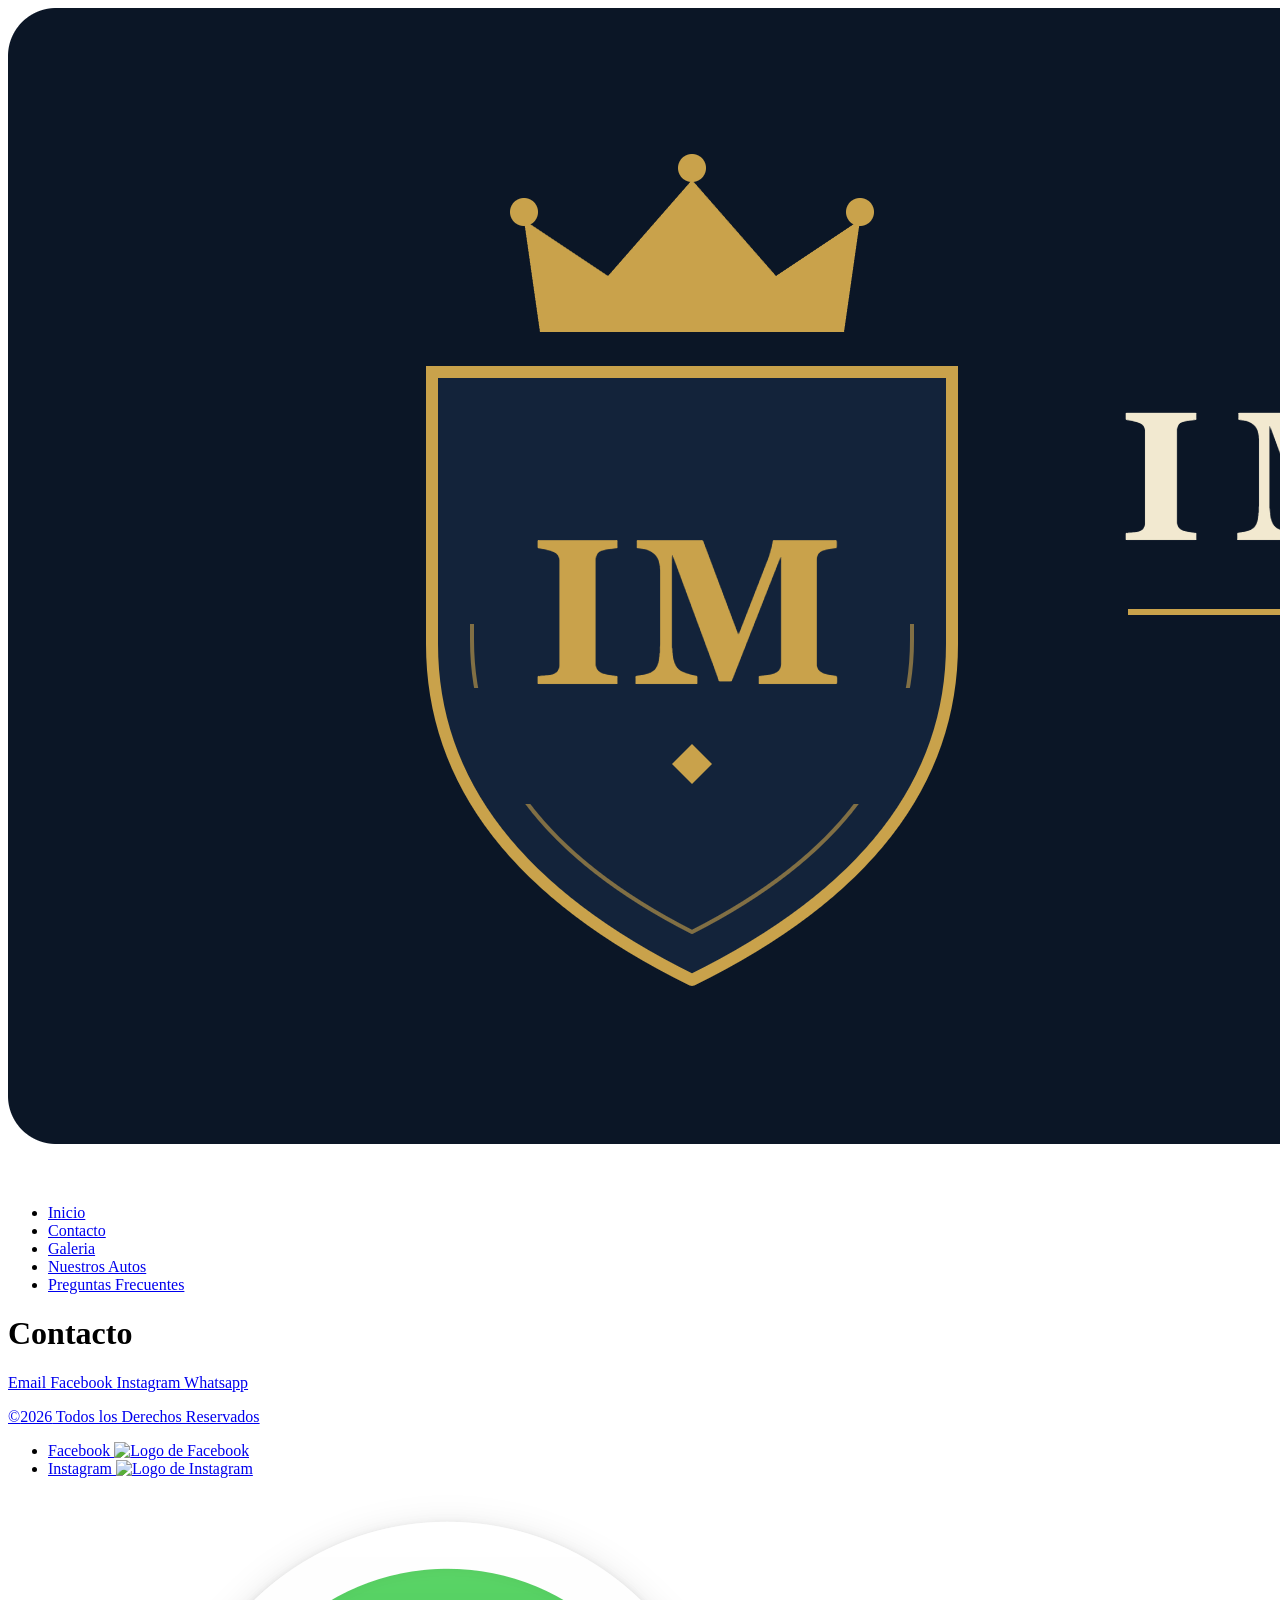
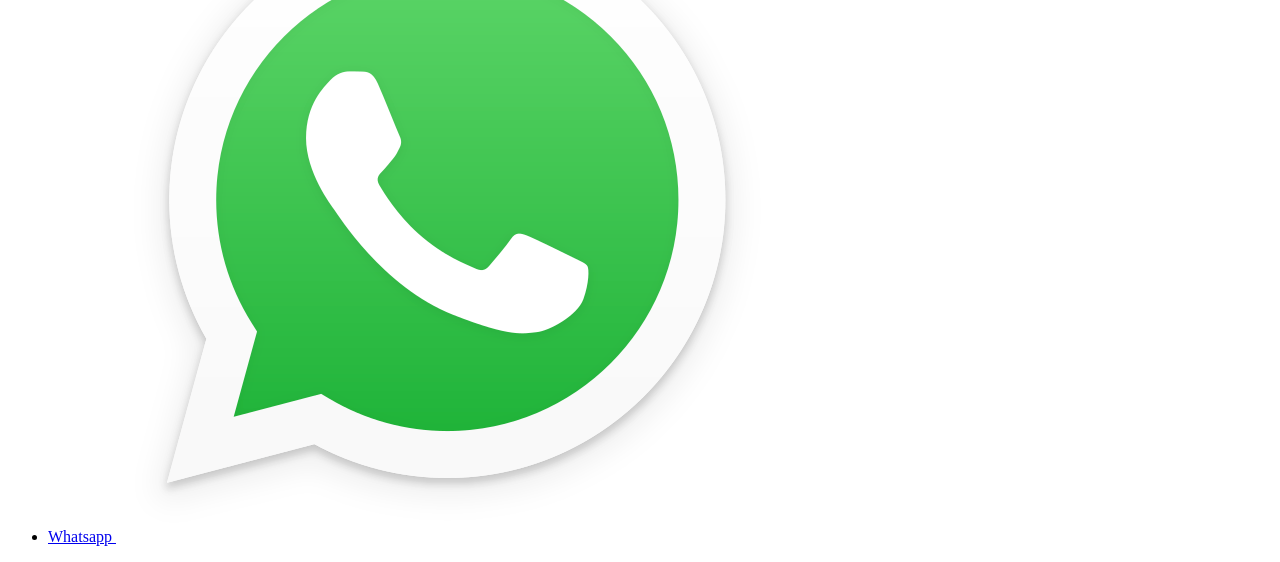
==== pages/contacto.html @ 6a26b22f "holaaaaa nuevo" ====
<!DOCTYPE html>
<html lang="en">
<head>
    <meta charset="UTF-8">
    <meta name="viewport" content="width=device-width, initial-scale=1.0">
    <title>Imperial Motors</title>
</head>
<body>
    <header>
        <nav>
            <img src="../assets/logos/logoimperialmotors.png" alt="Logo de Imperial Motors" class="logo">
            <ul>
                <li><a href="../index.html">Inicio</a></li>
                <li><a href="../pages/contacto.html">Contacto</a></li>
                <li><a href="../pages/galeria.html">Galeria</a></li>
                <li><a href="../pages/nuestrosautos.html">Nuestros Autos</a></li>
                <li><a href="../pages/preguntasfrecuentes.html">Preguntas Frecuentes</a></li>
            </ul>
        </nav>
    </header>

    <h1>Contacto</h1>
    <a href="mailto:imperialmotors@gmail.com">Email
    <a href="https://www.facebook.com" target="_blank">Facebook
    <a href="https://www.instagram.com" target="_blank">Instagram
    <a href="https://wa.me/1234567890" target="_blank">Whatsapp
    
    <footer>
        <p>&copy;<span id="year"></span> Todos los Derechos Reservados</p>
        <ul>
            <li>
                <a href="https://www.facebook.com" target="_blank">Facebook
                <img src="./assets/logos/logofacebook.png" alt="Logo de Facebook" >
            </a>
        </li>

            <li>
                <a href="https://www.instagram.com" target="_blank">Instagram
                <img src="./assets/logos/logoinstagram.png" alt="Logo de Instagram" >
            </a>
        </li>
            <li>
                <a href="https://wa.me/1234567890" target="_blank">Whatsapp
                <img src="../assets/logos/logowhatsapp.png" alt="Logo de Whatsapp" >
            </a>
            </li>     
        </ul>
    </footer>
    <script>
        document.getElementById('year').textContent = new Date().getFullYear();
    </script>
</body>
</html>
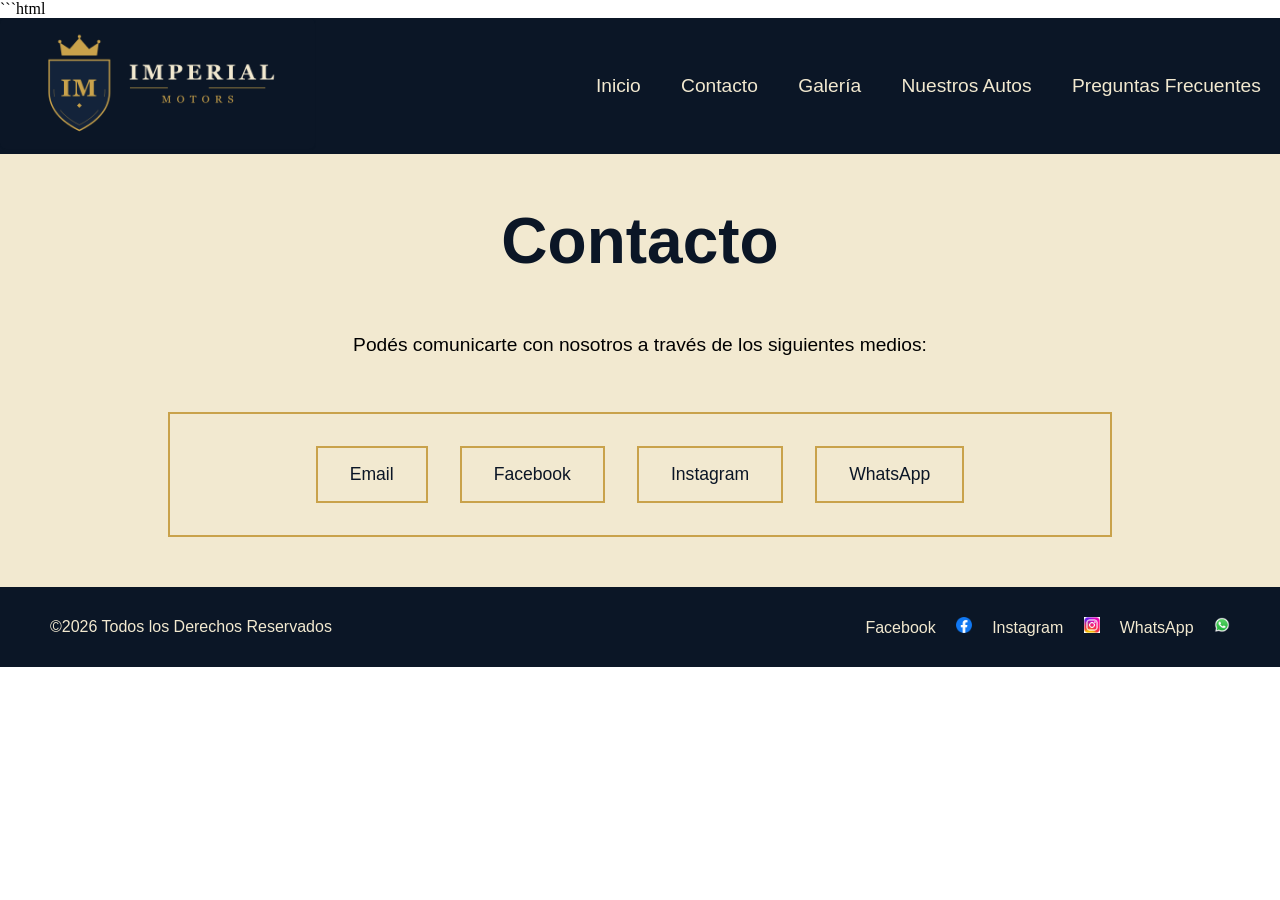
==== commit 6f106350: "css" ====
--- a/pages/contacto.html
+++ b/pages/contacto.html
@@ -1,9 +1,11 @@
+```html
 <!DOCTYPE html>
-<html lang="en">
+<html lang="es">
 <head>
     <meta charset="UTF-8">
     <meta name="viewport" content="width=device-width, initial-scale=1.0">
-    <title>Imperial Motors</title>
+    <title>Contacto - Imperial Motors</title>
+    <link rel="stylesheet" href="../style/styles.css">
 </head>
 <body>
     <header>
@@ -12,38 +14,40 @@
             <ul>
                 <li><a href="../index.html">Inicio</a></li>
                 <li><a href="../pages/contacto.html">Contacto</a></li>
-                <li><a href="../pages/galeria.html">Galeria</a></li>
+                <li><a href="../pages/galeria.html">Galería</a></li>
                 <li><a href="../pages/nuestrosautos.html">Nuestros Autos</a></li>
                 <li><a href="../pages/preguntasfrecuentes.html">Preguntas Frecuentes</a></li>
             </ul>
         </nav>
     </header>
-
-    <h1>Contacto</h1>
-    <a href="mailto:imperialmotors@gmail.com">Email
-    <a href="https://www.facebook.com" target="_blank">Facebook
-    <a href="https://www.instagram.com" target="_blank">Instagram
-    <a href="https://wa.me/1234567890" target="_blank">Whatsapp
-    
+    <main class="contacto">
+        <h1>Contacto</h1>
+        <p>Podés comunicarte con nosotros a través de los siguientes medios:</p>
+        <section class="contacto-links">
+            <a href="mailto:imperialmotors@gmail.com">Email</a>
+            <a href="https://www.facebook.com" target="_blank">Facebook</a>
+            <a href="https://www.instagram.com" target="_blank">Instagram</a>
+            <a href="https://wa.me/1234567890" target="_blank">WhatsApp</a>
+        </section>
+    </main>
     <footer>
         <p>&copy;<span id="year"></span> Todos los Derechos Reservados</p>
         <ul>
-            <li>
-                <a href="https://www.facebook.com" target="_blank">Facebook
-                <img src="./assets/logos/logofacebook.png" alt="Logo de Facebook" >
-            </a>
-        </li>
-
-            <li>
-                <a href="https://www.instagram.com" target="_blank">Instagram
-                <img src="./assets/logos/logoinstagram.png" alt="Logo de Instagram" >
-            </a>
-        </li>
-            <li>
-                <a href="https://wa.me/1234567890" target="_blank">Whatsapp
-                <img src="../assets/logos/logowhatsapp.png" alt="Logo de Whatsapp" >
-            </a>
-            </li>     
+            <li> 
+                <a href="https://www.facebook.com" target="_blank"> Facebook 
+                    <img src="../assets/logos/logofacebook.png" alt="Logo de Facebook"> 
+                </a> 
+            </li>
+            <li> 
+                <a href="https://www.instagram.com" target="_blank"> Instagram 
+                    <img src="../assets/logos/logoinstagram.png" alt="Logo de Instagram"> 
+                </a> 
+            </li>
+            <li> 
+                <a href="https://wa.me/1234567890" target="_blank"> WhatsApp 
+                    <img src="../assets/logos/logowhatsapp.png" alt="Logo de WhatsApp"> 
+                </a> 
+            </li>
         </ul>
     </footer>
     <script>
--- a/style/styles.css
+++ b/style/styles.css
@@ -0,0 +1,182 @@
+* {
+box-sizing: border-box;
+margin: 0;
+padding: 0;
+}
+
+:root {
+    --azul-marino: rgb(11, 22, 38);
+    --dorado: rgb(201, 162, 75);
+    --blanco-hueso: rgb(242, 233, 208);
+}
+
+header {
+    background-color: var(--blanco-hueso);
+    text-align: center;
+    font-family: sans-serif;
+}
+
+nav {
+    background-color: var(--azul-marino);
+    display: flex;
+    align-items: center;
+    justify-content: space-between;
+}
+
+nav .logo {
+    width: 20rem;
+}
+
+nav ul {   
+    display: flex;
+    list-style: none;
+    gap: 2px;
+}
+nav ul li {
+    padding: 1.2rem;
+}
+nav ul li a {
+    text-decoration: none;
+    font-size: 1.2rem;
+    color: var(--blanco-hueso);
+}
+
+main {
+    display: flex;
+    flex-direction: column;
+    align-items: center;
+    gap: 40px;
+    padding: 50px;
+    font-family: sans-serif;
+}
+
+main section {
+    width: 80%;
+    text-align: center;
+}
+
+main h2 {
+    font-size: 1.5rem;
+    padding-bottom: 20px;
+}
+
+main p {
+    font-size: 1.2rem;
+}
+
+main a{
+    text-decoration: none;
+    font-size: 1.2rem;
+
+}
+
+main section ul {
+    list-style: none;
+    font-size: 1.2rem;
+    
+}
+
+footer {
+    background-color: var(--azul-marino);
+    color: var(--blanco-hueso);
+    padding: 30px 50px;
+    display: flex;
+    justify-content: space-between;
+    align-items: center;
+    font-family: sans-serif;
+}
+
+footer ul {
+    display: flex;
+    list-style: none;
+    gap: 20px;
+    align-items: center;
+}
+
+footer a {
+    color: var(--blanco-hueso);
+    text-decoration: none;
+    font-size: 1rem;
+}
+
+footer img {
+    width: 1rem;
+    height: 1rem;
+    margin-left: 1rem;
+}
+
+.contacto {
+    background-color: var(--blanco-hueso);
+    text-align: center;
+}
+
+.contacto h1 {
+    font-size: 4rem;
+    margin-bottom: 1rem;
+}
+
+.contacto p {
+    font-size: 1.2rem;
+    margin-bottom: 1rem;
+}
+
+.contacto-links {
+    display: flex;
+    justify-content: center;
+    gap: 2rem;
+}
+
+.contacto-links a {
+    text-decoration: none;
+    color: var(--azul-marino);
+    padding: 1rem 2rem;
+    border: 2px solid var(--dorado);
+    font-size: 1.1rem;
+}
+
+.galeria {
+    background-color: var(--blanco-hueso);
+    padding: 2rem;
+    text-align: center;
+    font-family: sans-serif;
+}
+
+.galeria h1 {
+    font-size: 3rem;
+    margin-bottom: 2rem;
+}
+
+.galeria-imagenes {
+    display: flex;
+    justify-content: center;
+    gap: 2rem;
+}
+
+.galeria-imagenes img {
+    width: 18rem;
+    height: 16rem;
+}
+
+main > h1 {
+    font-size: 3rem;
+    margin-bottom: 1rem;
+    color: var(--azul-marino);
+}
+
+main section {
+    background-color: var(--blanco-hueso);
+    padding: 2rem;
+    border: 2px solid var(--dorado);
+}
+
+main section h2 {
+    font-size: 2rem;
+    margin-bottom: 1rem;
+}
+
+main section .card {
+    width: 30rem;
+    margin-bottom: 1rem;
+}
+
+
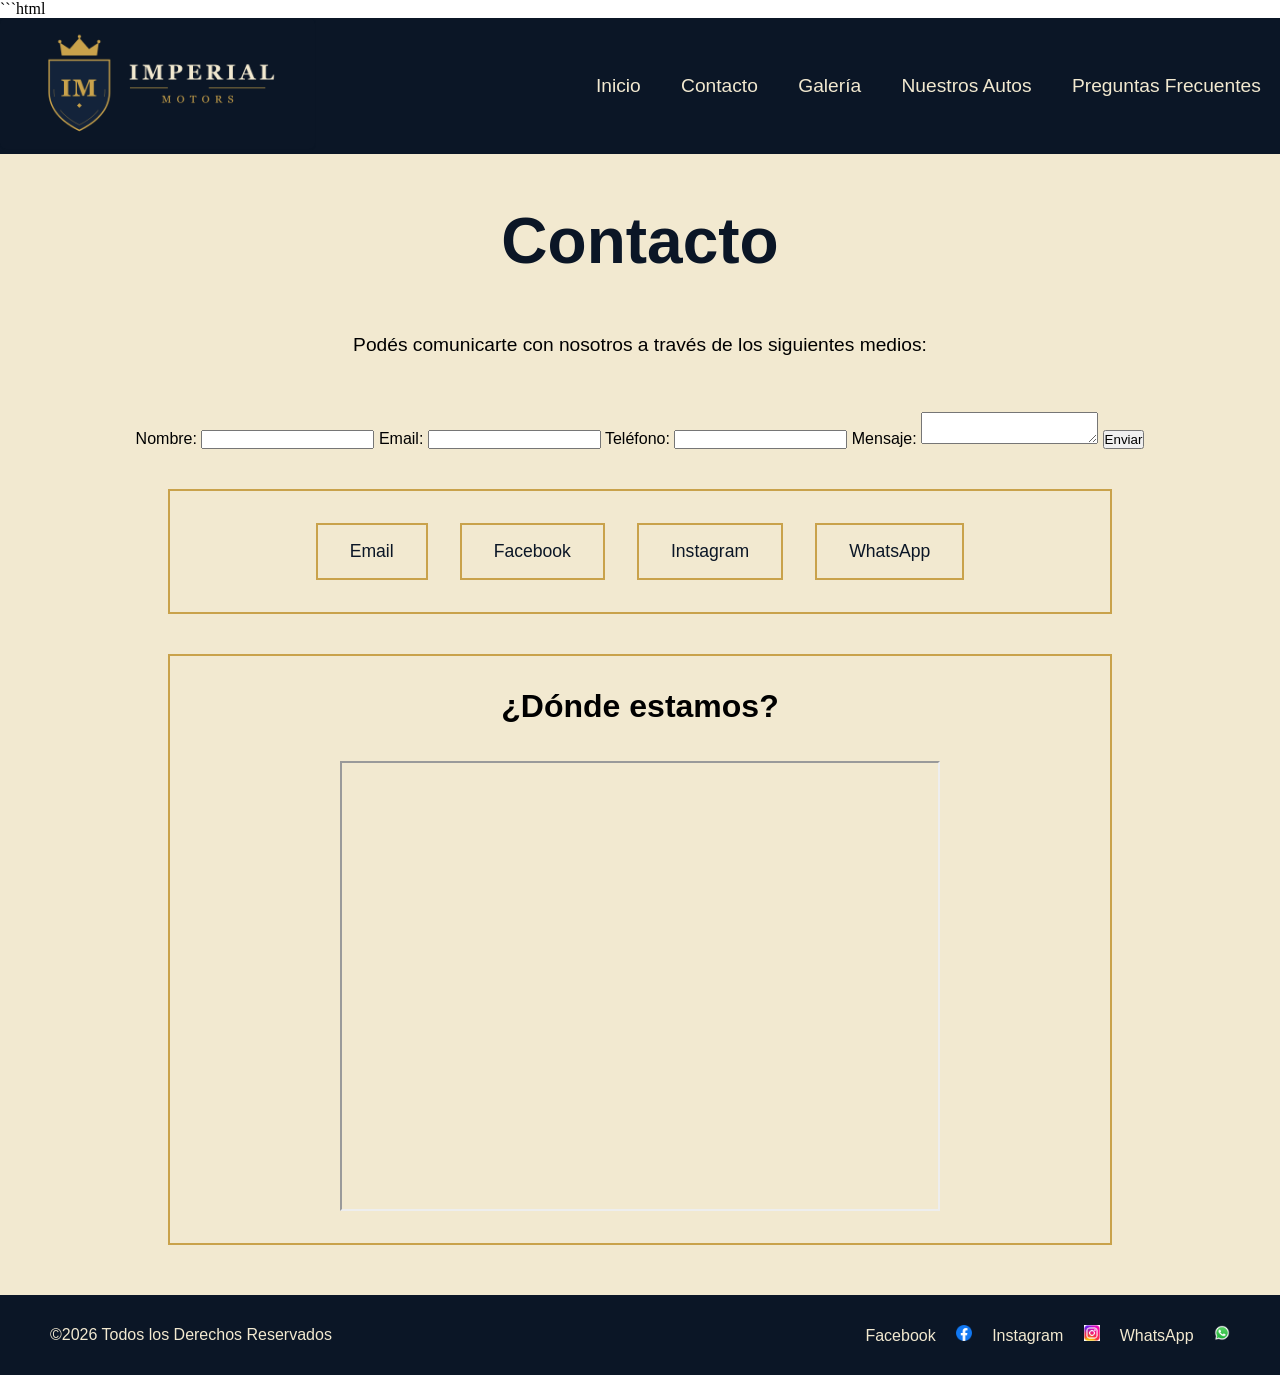
==== commit 1e12f76b: "formularios y tablas" ====
--- a/pages/contacto.html
+++ b/pages/contacto.html
@@ -1,12 +1,14 @@
 ```html
 <!DOCTYPE html>
 <html lang="es">
+
 <head>
     <meta charset="UTF-8">
     <meta name="viewport" content="width=device-width, initial-scale=1.0">
     <title>Contacto - Imperial Motors</title>
     <link rel="stylesheet" href="../style/styles.css">
 </head>
+
 <body>
     <header>
         <nav>
@@ -23,30 +25,47 @@
     <main class="contacto">
         <h1>Contacto</h1>
         <p>Podés comunicarte con nosotros a través de los siguientes medios:</p>
+        <form>
+            <label for="nombre">Nombre:</label>
+            <input type="text" id="nombre" name="nombre" required>
+            <label for="email">Email:</label>
+            <input type="email" id="email" name="email" required>
+            <label for="telefono">Teléfono:</label>
+            <input type="number" id="telefono" name="telefono" required>
+            <label for="mensaje">Mensaje:</label>
+            <textarea id="mensaje" name="mensaje" required></textarea>
+            <button type="submit">Enviar</button>
+        </form>
+
         <section class="contacto-links">
             <a href="mailto:imperialmotors@gmail.com">Email</a>
             <a href="https://www.facebook.com" target="_blank">Facebook</a>
             <a href="https://www.instagram.com" target="_blank">Instagram</a>
             <a href="https://wa.me/1234567890" target="_blank">WhatsApp</a>
         </section>
+        <section class="ubicacion">
+            <h2>¿Dónde estamos?</h2> 
+            <iframe src="https://www.google.com/maps?q=Buenos+Aires,+Argentina&output=embed"width="600" height="450"> 
+            </iframe>
+        </section>
     </main>
     <footer>
         <p>&copy;<span id="year"></span> Todos los Derechos Reservados</p>
         <ul>
-            <li> 
-                <a href="https://www.facebook.com" target="_blank"> Facebook 
-                    <img src="../assets/logos/logofacebook.png" alt="Logo de Facebook"> 
-                </a> 
+            <li>
+                <a href="https://www.facebook.com" target="_blank"> Facebook
+                    <img src="../assets/logos/logofacebook.png" alt="Logo de Facebook">
+                </a>
             </li>
-            <li> 
-                <a href="https://www.instagram.com" target="_blank"> Instagram 
-                    <img src="../assets/logos/logoinstagram.png" alt="Logo de Instagram"> 
-                </a> 
+            <li>
+                <a href="https://www.instagram.com" target="_blank"> Instagram
+                    <img src="../assets/logos/logoinstagram.png" alt="Logo de Instagram">
+                </a>
             </li>
-            <li> 
-                <a href="https://wa.me/1234567890" target="_blank"> WhatsApp 
-                    <img src="../assets/logos/logowhatsapp.png" alt="Logo de WhatsApp"> 
-                </a> 
+            <li>
+                <a href="https://wa.me/1234567890" target="_blank"> WhatsApp
+                    <img src="../assets/logos/logowhatsapp.png" alt="Logo de WhatsApp">
+                </a>
             </li>
         </ul>
     </footer>
@@ -54,4 +73,5 @@
         document.getElementById('year').textContent = new Date().getFullYear();
     </script>
 </body>
+
 </html>
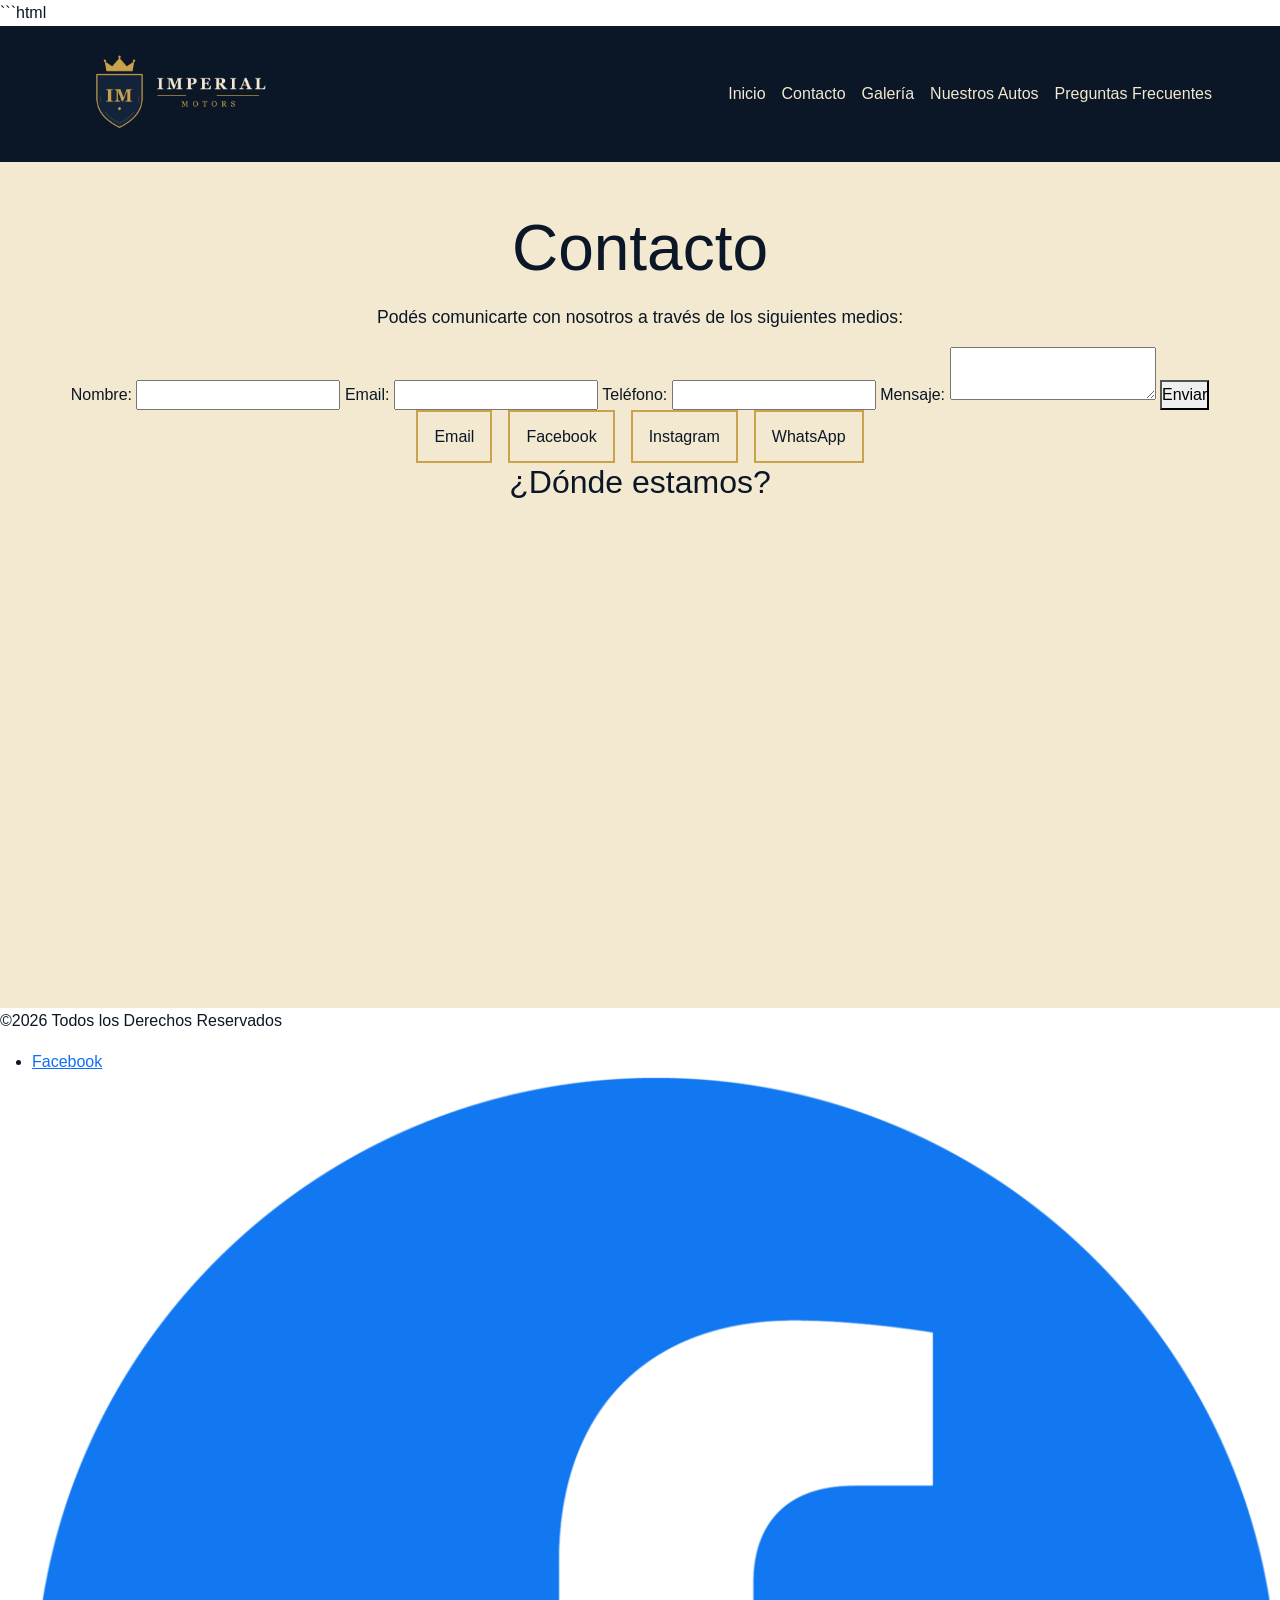
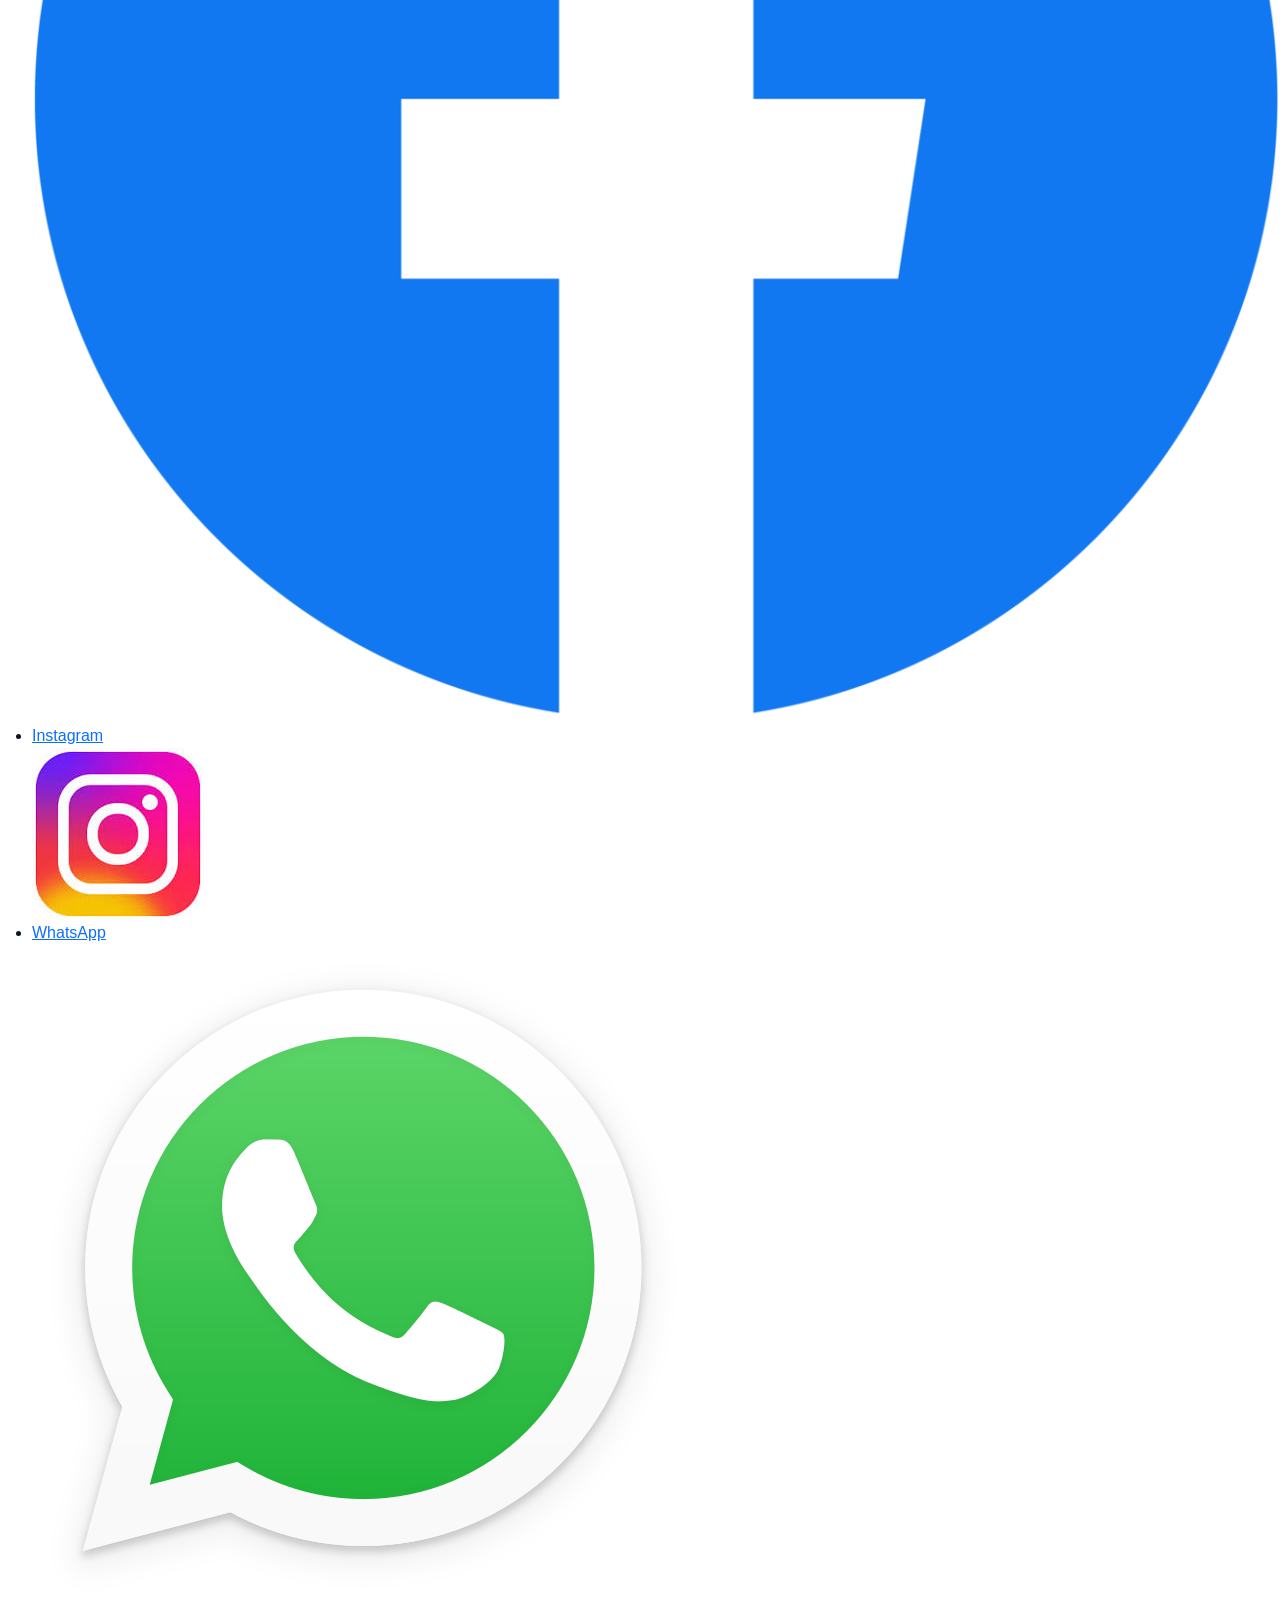
==== commit f94af152: "cambios con bootrsap" ====
--- a/pages/contacto.html
+++ b/pages/contacto.html
@@ -6,20 +6,44 @@
     <meta charset="UTF-8">
     <meta name="viewport" content="width=device-width, initial-scale=1.0">
     <title>Contacto - Imperial Motors</title>
+    <link href="https://cdn.jsdelivr.net/npm/bootstrap@5.3.3/dist/css/bootstrap.min.css" rel="stylesheet">
     <link rel="stylesheet" href="../style/styles.css">
+    <script src="https://cdn.jsdelivr.net/npm/bootstrap@5.3.3/dist/js/bootstrap.bundle.min.js"></script>
 </head>
 
 <body>
     <header>
-        <nav>
-            <img src="../assets/logos/logoimperialmotors.png" alt="Logo de Imperial Motors" class="logo">
-            <ul>
-                <li><a href="../index.html">Inicio</a></li>
-                <li><a href="../pages/contacto.html">Contacto</a></li>
-                <li><a href="../pages/galeria.html">Galería</a></li>
-                <li><a href="../pages/nuestrosautos.html">Nuestros Autos</a></li>
-                <li><a href="../pages/preguntasfrecuentes.html">Preguntas Frecuentes</a></li>
-            </ul>
+        <nav class="navbar navbar-expand-lg site-navbar">
+            <div class="container-fluid">
+                <a class="navbar-brand" href="../index.html">
+                    <img src="../assets/logos/logoimperialmotors.png" alt="Imperial Motors" class="logo">
+                </a>
+                <button class="navbar-toggler" type="button" data-bs-toggle="collapse" data-bs-target="#menuPrincipal"
+                    aria-controls="menuPrincipal" aria-expanded="false" aria-label="Abrir menú de navegación">
+                    <span class="navbar-toggler-icon"></span>
+                </button>
+                <div class="collapse navbar-collapse" id="menuPrincipal">
+                    <ul class="navbar-nav ms-auto">
+                        <li class="nav-item">
+                            <a class="nav-link" href="../index.html">Inicio</a>
+                        </li>
+                        <li class="nav-item">
+                            <a class="nav-link" href="./contacto.html">Contacto</a>
+                        </li>
+                        <li class="nav-item">
+                            <a class="nav-link" href="./galeria.html">Galería</a>
+                        </li>
+                        <li class="nav-item">
+                            <a class="nav-link" href="./nuestrosautos.html">Nuestros Autos</a>
+                        </li>
+                        <li class="nav-item">
+                            <a class="nav-link" href="./preguntasfrecuentes.html">
+                                Preguntas Frecuentes
+                            </a>
+                        </li>
+                    </ul>
+                </div>
+            </div>
         </nav>
     </header>
     <main class="contacto">
@@ -36,7 +60,6 @@
             <textarea id="mensaje" name="mensaje" required></textarea>
             <button type="submit">Enviar</button>
         </form>
-
         <section class="contacto-links">
             <a href="mailto:imperialmotors@gmail.com">Email</a>
             <a href="https://www.facebook.com" target="_blank">Facebook</a>
@@ -44,8 +67,8 @@
             <a href="https://wa.me/1234567890" target="_blank">WhatsApp</a>
         </section>
         <section class="ubicacion">
-            <h2>¿Dónde estamos?</h2> 
-            <iframe src="https://www.google.com/maps?q=Buenos+Aires,+Argentina&output=embed"width="600" height="450"> 
+            <h2>¿Dónde estamos?</h2>
+            <iframe src="https://www.google.com/maps?q=Buenos+Aires,+Argentina&output=embed" width="600" height="450">
             </iframe>
         </section>
     </main>
--- a/style/styles.css
+++ b/style/styles.css
@@ -1,7 +1,7 @@
 * {
-box-sizing: border-box;
-margin: 0;
-padding: 0;
+    box-sizing: border-box;
+    margin: 0;
+    padding: 0;
 }
 
 :root {
@@ -10,173 +10,586 @@
     --blanco-hueso: rgb(242, 233, 208);
 }
 
-header {
+body {
+    font-family: sans-serif;
+    color: var(--azul-marino);
+    line-height: 1.6;
+}
+
+img {
+    display: block;
+    max-width: 100%;
+    height: auto;
+}
+
+a {
+    overflow-wrap: anywhere;
+}
+
+.header {
     background-color: var(--blanco-hueso);
-    text-align: center;
-    font-family: sans-serif;
-}
-
-nav {
-    background-color: var(--azul-marino);
-    display: flex;
-    align-items: center;
-    justify-content: space-between;
-}
-
-nav .logo {
-    width: 20rem;
-}
-
-nav ul {   
-    display: flex;
-    list-style: none;
-    gap: 2px;
-}
-nav ul li {
-    padding: 1.2rem;
-}
-nav ul li a {
-    text-decoration: none;
-    font-size: 1.2rem;
-    color: var(--blanco-hueso);
-}
-
-main {
+}
+
+.nav {
+    background-color: var(--azul-marino);
     display: flex;
     flex-direction: column;
     align-items: center;
-    gap: 40px;
-    padding: 50px;
-    font-family: sans-serif;
-}
-
-main section {
-    width: 80%;
+    gap: 1rem;
+    padding: 1rem;
+}
+
+.nav .logo {
+    width: min(12rem, 75vw);
+}
+
+.nav-list {
+    display: flex;
+    flex-wrap: wrap;
+    justify-content: center;
+    align-items: center;
+    gap: 0.5rem;
+    list-style: none;
+    width: 100%;
+}
+
+.nav-list li {
+    padding: 0.4rem;
+}
+
+.nav-list a {
+    color: var(--blanco-hueso);
+    text-decoration: none;
+    font-size: 0.95rem;
+}
+
+.nav-list a:hover,
+.nav-list a:focus-visible {
+    color: var(--dorado);
+}
+
+.home-grid {
+    display: grid;
+    grid-template-areas:
+        "hero"
+        "intro"
+        "benefits";
+    grid-template-columns: minmax(0, 1fr);
+    gap: 1.5rem;
+    padding: 1rem;
+}
+
+.home-grid section {
+    min-width: 0;
+    padding: 1.25rem;
     text-align: center;
-}
-
-main h2 {
-    font-size: 1.5rem;
-    padding-bottom: 20px;
-}
-
-main p {
-    font-size: 1.2rem;
-}
-
-main a{
+    background-color: var(--blanco-hueso);
+    border: 2px solid var(--dorado);
+}
+
+.home-hero {
+    grid-area: hero;
+}
+
+.hero-image {
+    width: 100%;
+    border-radius: 0.25rem;
+}
+
+.hero-text {
+    margin-top: 1rem;
+    font-size: 1rem;
+}
+
+.home-intro {
+    grid-area: intro;
+}
+
+.home-benefits {
+    grid-area: benefits;
+}
+
+.home-grid h1,
+.home-grid h2 {
+    margin-bottom: 1rem;
+    line-height: 1.3;
+}
+
+.home-grid h1 {
+    font-size: clamp(1.7rem, 5vw, 2.5rem);
+}
+
+.home-grid h2 {
+    font-size: clamp(1.4rem, 4vw, 2rem);
+}
+
+.home-grid p {
+    margin-bottom: 1rem;
+}
+
+.home-benefits ul {
+    display: flex;
+    flex-direction: column;
+    gap: 0.75rem;
+    list-style: none;
+}
+
+.button-link {
+    display: inline-block;
+    max-width: 100%;
+    padding: 0.75rem 1.25rem;
+    border: 2px solid var(--dorado);
+    background-color: var(--azul-marino);
+    color: var(--blanco-hueso);
     text-decoration: none;
-    font-size: 1.2rem;
-
-}
-
-main section ul {
+    border-radius: 0.25rem;
+}
+
+.button-link:hover,
+.button-link:focus-visible {
+    background-color: var(--dorado);
+    color: var(--azul-marino);
+}
+
+.footer {
+    display: flex;
+    flex-direction: column;
+    align-items: center;
+    gap: 1.25rem;
+    padding: 1.5rem 1rem;
+    background-color: var(--azul-marino);
+    color: var(--blanco-hueso);
+    text-align: center;
+}
+
+.social-list {
+    display: flex;
+    flex-wrap: wrap;
+    justify-content: center;
+    align-items: center;
+    gap: 1rem;
     list-style: none;
-    font-size: 1.2rem;
-    
-}
-
-footer {
-    background-color: var(--azul-marino);
-    color: var(--blanco-hueso);
-    padding: 30px 50px;
-    display: flex;
-    justify-content: space-between;
+}
+
+.social-list a {
+    display: flex;
     align-items: center;
-    font-family: sans-serif;
-}
-
-footer ul {
-    display: flex;
-    list-style: none;
-    gap: 20px;
-    align-items: center;
-}
-
-footer a {
+    gap: 0.4rem;
     color: var(--blanco-hueso);
     text-decoration: none;
-    font-size: 1rem;
-}
-
-footer img {
-    width: 1rem;
-    height: 1rem;
-    margin-left: 1rem;
+}
+
+.social-list img {
+    width: 1.25rem;
+    height: 1.25rem;
+    object-fit: contain;
 }
 
 .contacto {
     background-color: var(--blanco-hueso);
     text-align: center;
+    padding: 1.5rem 1rem;
 }
 
 .contacto h1 {
-    font-size: 4rem;
+    font-size: clamp(2rem, 6vw, 4rem);
     margin-bottom: 1rem;
 }
 
 .contacto p {
-    font-size: 1.2rem;
+    font-size: 1.1rem;
     margin-bottom: 1rem;
 }
 
 .contacto-links {
     display: flex;
+    flex-wrap: wrap;
     justify-content: center;
-    gap: 2rem;
+    gap: 1rem;
 }
 
 .contacto-links a {
+    max-width: 100%;
+    padding: 0.75rem 1rem;
+    border: 2px solid var(--dorado);
+    color: var(--azul-marino);
     text-decoration: none;
-    color: var(--azul-marino);
-    padding: 1rem 2rem;
-    border: 2px solid var(--dorado);
-    font-size: 1.1rem;
+    overflow-wrap: anywhere;
 }
 
 .galeria {
     background-color: var(--blanco-hueso);
-    padding: 2rem;
+    padding: 1rem;
     text-align: center;
-    font-family: sans-serif;
 }
 
 .galeria h1 {
-    font-size: 3rem;
-    margin-bottom: 2rem;
+    font-size: clamp(2rem, 6vw, 3rem);
+    margin-bottom: 1.5rem;
 }
 
 .galeria-imagenes {
-    display: flex;
-    justify-content: center;
-    gap: 2rem;
+    display: grid;
+    grid-template-columns: minmax(0, 1fr);
+    gap: 1rem;
 }
 
 .galeria-imagenes img {
-    width: 18rem;
-    height: 16rem;
+    width: 100%;
+    height: auto;
+    aspect-ratio: 4 / 3;
+    object-fit: cover;
+    border: 2px solid var(--dorado);
+    border-radius: 0.25rem;
 }
 
 main > h1 {
-    font-size: 3rem;
+    font-size: clamp(2rem, 6vw, 3rem);
     margin-bottom: 1rem;
     color: var(--azul-marino);
-}
-
-main section {
+    text-align: center;
+}
+
+main section .card {
+    width: 100%;
+    max-width: 30rem;
+    margin: 0 auto 1rem;
+}
+
+@media (min-width: 768px) {
+    .nav {
+        flex-direction: row;
+        justify-content: space-between;
+        gap: 1rem;
+    }
+
+    .nav-list {
+        width: auto;
+        justify-content: flex-end;
+        gap: 0.4rem;
+    }
+
+    .nav-list li {
+        padding: 0.35rem;
+    }
+
+    .home-grid {
+        grid-template-areas:
+            "hero"
+            "intro"
+            "benefits";
+        gap: 2rem;
+        padding: 2rem;
+    }
+
+    .home-grid section {
+        padding: 2rem;
+    }
+
+    .galeria-imagenes {
+        grid-template-columns: repeat(2, minmax(0, 1fr));
+        gap: 1.5rem;
+    }
+
+    .contacto {
+        padding: 2rem;
+    }
+
+    .footer {
+        flex-direction: row;
+        justify-content: space-between;
+        text-align: left;
+        gap: 1rem;
+    }
+}
+
+@media (min-width: 1024px) {
+    .nav {
+        padding: 1rem 3rem;
+    }
+
+    .nav .logo {
+        width: 15rem;
+    }
+
+    .nav-list {
+        gap: 1rem;
+    }
+
+    .nav-list a {
+        font-size: 1rem;
+    }
+
+    .home-grid {
+        grid-template-areas:
+            "hero hero"
+            "intro benefits";
+        grid-template-columns: repeat(2, minmax(0, 1fr));
+        gap: 2rem;
+        max-width: 1400px;
+        margin: 0 auto;
+        padding: 3rem;
+    }
+
+    .home-grid section {
+        padding: 2rem;
+    }
+
+    .hero-text {
+        font-size: 1.2rem;
+    }
+
+    .galeria {
+        padding: 2rem 3rem;
+    }
+
+    .galeria-imagenes {
+        grid-template-columns: repeat(3, minmax(0, 1fr));
+        gap: 2rem;
+    }
+
+    .contacto {
+        padding: 3rem;
+    }
+
+    .footer {
+        padding: 2rem 3rem;
+    }
+}
+
+.galeria-grid,.galeria-tabla {
+    min-width: 0;
+    margin-top: 1.5rem;
+}
+
+.galeria-tabla h2 {
+    margin-bottom: 1rem;
+    font-size: clamp(1.4rem, 4vw, 2rem);
+}
+
+.tabla-responsive {
+    max-width: 100%;
+    overflow-x: auto;
+    border: 1px solid var(--dorado);
+}
+
+.tabla-responsive table {
+    width: 100%;
+    min-width: 32rem;
+    border-collapse: collapse;
+    background-color: white;
+    text-align: left;
+}
+
+.tabla-responsive caption {
+    padding: 0.75rem;
+    background-color: var(--azul-marino);
+    color: var(--blanco-hueso);
+    text-align: center;
+}
+
+.tabla-responsive th,
+.tabla-responsive td {
+    padding: 0.75rem;
+    border: 1px solid var(--dorado);
+}
+
+.tabla-responsive th {
+    background-color: var(--azul-marino);
+    color: var(--blanco-hueso);
+}
+
+.tabla-responsive tbody tr:nth-child(even) {
     background-color: var(--blanco-hueso);
-    padding: 2rem;
+}
+
+@media (min-width: 768px) {
+    .galeria-grid,
+    .galeria-tabla {
+        margin-top: 2rem;
+    }
+}
+
+@media (min-width: 1024px) {
+    .galeria-grid,
+    .galeria-tabla {
+        max-width: 1200px;
+        margin-right: auto;
+        margin-left: auto;
+    }
+}
+
+.site-navbar {
+    background-color: var(--azul-marino);
+    padding: 0.75rem 1rem;
+
+    --bs-navbar-color: var(--blanco-hueso);
+    --bs-navbar-hover-color: var(--dorado);
+    --bs-navbar-active-color: var(--dorado);
+    --bs-navbar-brand-color: var(--blanco-hueso);
+    --bs-navbar-brand-hover-color: var(--dorado);
+    --bs-navbar-toggler-border-color: var(--dorado);
+    --bs-navbar-toggler-icon-bg: url("data:image/svg+xml,%3csvg xmlns='http://www.w3.org/2000/svg' viewBox='0 0 30 30'%3e%3cpath stroke='rgba(242,233,208,1)' stroke-linecap='round' stroke-miterlimit='10' stroke-width='2' d='M4 7h22M4 15h22M4 23h22'/%3e%3c/svg%3e");
+}
+
+.site-navbar .logo {
+    width: min(12rem, 65vw);
+    transition: transform 0.3s ease;
+}
+
+.site-navbar .logo:hover {
+    transform: scale(1.03);
+}
+
+.site-navbar .nav-link {
+    padding: 0.65rem 0.8rem;
+    border-radius: 0.25rem;
+    transition:
+        color 0.25s ease,
+        background-color 0.25s ease;
+}
+
+.site-navbar .nav-link:hover {
+    color: var(--dorado);
+    background-color: rgba(255, 255, 255, 0.06);
+}
+
+.site-navbar .nav-link:focus-visible {
+    color: var(--dorado);
+    outline: 2px solid var(--dorado);
+    outline-offset: 2px;
+}
+
+.site-navbar .nav-link:active {
+    color: var(--blanco-hueso);
+    background-color: rgba(201, 162, 75, 0.25);
+}
+
+.site-navbar .navbar-toggler {
+    transition: background-color 0.25s ease;
+}
+
+.site-navbar .navbar-toggler:hover,
+.site-navbar .navbar-toggler:focus-visible {
+    background-color: rgba(201, 162, 75, 0.15);
+}
+
+.site-navbar .navbar-toggler:focus-visible {
+    outline: 2px solid var(--dorado);
+    outline-offset: 3px;
+    box-shadow: none;
+}
+
+/* Carousel */
+
+.carousel-imperial {
+    overflow: hidden;
     border: 2px solid var(--dorado);
-}
-
-main section h2 {
-    font-size: 2rem;
-    margin-bottom: 1rem;
-}
-
-main section .card {
-    width: 30rem;
-    margin-bottom: 1rem;
-}
-
-
+    border-radius: 0.4rem;
+    background-color: var(--azul-marino);
+}
+
+.carousel-imperial .carousel-item img {
+    width: 100%;
+    height: clamp(220px, 45vw, 520px);
+    object-fit: cover;
+}
+
+.carousel-imperial .carousel-indicators [data-bs-target] {
+    width: 0.7rem;
+    height: 0.7rem;
+    border: 0;
+    border-radius: 50%;
+    background-color: var(--blanco-hueso);
+    transition: background-color 0.25s ease;
+}
+
+.carousel-imperial .carousel-indicators .active {
+    background-color: var(--dorado);
+}
+
+.carousel-imperial .carousel-control-prev,
+.carousel-imperial .carousel-control-next {
+    transition: background-color 0.25s ease;
+}
+
+.carousel-imperial .carousel-control-prev:hover,
+.carousel-imperial .carousel-control-next:hover {
+    background-color: rgba(11, 22, 38, 0.25);
+}
+
+/* Enlaces y botones de todas las páginas */
+
+a,
+button,
+.btn {
+    transition:
+        color 0.25s ease,
+        background-color 0.25s ease,
+        border-color 0.25s ease,
+        box-shadow 0.25s ease,
+        transform 0.25s ease;
+}
+
+main a:hover,
+.contacto-links a:hover,
+.button-link:hover {
+    color: var(--azul-marino);
+    border-color: var(--dorado);
+}
+
+main a:focus-visible,
+footer a:focus-visible,
+.contacto-links a:focus-visible,
+.button-link:focus-visible {
+    outline: 2px solid var(--dorado);
+    outline-offset: 4px;
+}
+
+main a:active,
+.contacto-links a:active,
+.button-link:active {
+    transform: scale(0.98);
+}
+
+/* Tarjetas e imágenes interactivas */
+
+.card,
+.galeria-imagenes img {
+    transition:
+        transform 0.3s ease,
+        box-shadow 0.3s ease;
+}
+
+.card:hover {
+    transform: translateY(-4px);
+    box-shadow: 0 0.5rem 1rem rgba(11, 22, 38, 0.15);
+}
+
+.galeria-imagenes img:hover {
+    transform: scale(1.02);
+    box-shadow: 0 0.5rem 1rem rgba(11, 22, 38, 0.2);
+}
+
+@media (min-width: 1024px) {
+    .site-navbar {
+        padding: 0.75rem 3rem;
+    }
+
+    .site-navbar .logo {
+        width: 15rem;
+    }
+}
+
+/* Respeto por usuarios que reducen las animaciones */
+
+@media (prefers-reduced-motion: reduce) {
+    *,
+    *::before,
+    *::after {
+        scroll-behavior: auto !important;
+        animation-duration: 0.01ms !important;
+        animation-iteration-count: 1 !important;
+        transition-duration: 0.01ms !important;
+    }
+}
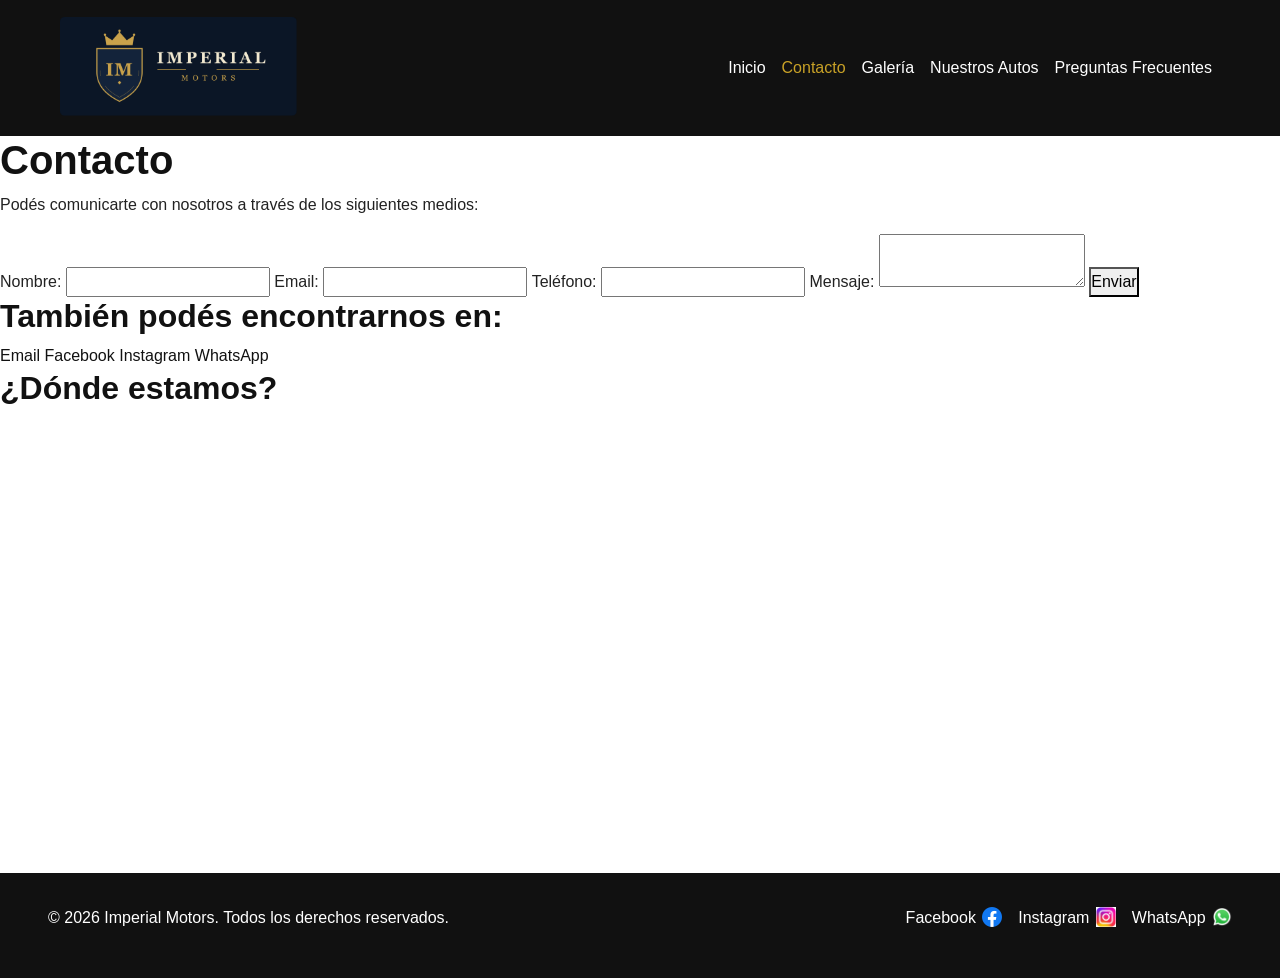
==== commit 6be8f8ae: "Actualización final del proyecto: estructura SCSS, responsive y SEO" ====
--- a/pages/contacto.html
+++ b/pages/contacto.html
@@ -1,25 +1,30 @@
-```html
 <!DOCTYPE html>
 <html lang="es">
-
 <head>
     <meta charset="UTF-8">
     <meta name="viewport" content="width=device-width, initial-scale=1.0">
-    <title>Contacto - Imperial Motors</title>
+    <title>Contacto | Imperial Motors</title>
+    <meta name="description" content="Contactate con Imperial Motors para recibir asesoramiento sobre nuestros vehículos, consultas y servicios.">
+    <meta name="keywords" content="contacto, Imperial Motors, concesionaria, consultas, asesoramiento, autos">
     <link href="https://cdn.jsdelivr.net/npm/bootstrap@5.3.3/dist/css/bootstrap.min.css" rel="stylesheet">
-    <link rel="stylesheet" href="../style/styles.css">
+    <link href="https://unpkg.com/aos@2.3.1/dist/aos.css" rel="stylesheet">
+    <link rel="stylesheet" href="../styles/styles.css">
     <script src="https://cdn.jsdelivr.net/npm/bootstrap@5.3.3/dist/js/bootstrap.bundle.min.js"></script>
 </head>
-
 <body>
-    <header>
-        <nav class="navbar navbar-expand-lg site-navbar">
+    <header class="header">
+        <nav class="navbar navbar-expand-lg navbar-dark site-navbar">
             <div class="container-fluid">
                 <a class="navbar-brand" href="../index.html">
-                    <img src="../assets/logos/logoimperialmotors.png" alt="Imperial Motors" class="logo">
+                    <img src="../assets/logos/logoimperialmotors.png"
+                        alt="Imperial Motors" class="logo">
                 </a>
-                <button class="navbar-toggler" type="button" data-bs-toggle="collapse" data-bs-target="#menuPrincipal"
-                    aria-controls="menuPrincipal" aria-expanded="false" aria-label="Abrir menú de navegación">
+                <button class="navbar-toggler" type="button"
+                    data-bs-toggle="collapse"
+                    data-bs-target="#menuPrincipal"
+                    aria-controls="menuPrincipal"
+                    aria-expanded="false"
+                    aria-label="Abrir menú de navegación">
                     <span class="navbar-toggler-icon"></span>
                 </button>
                 <div class="collapse navbar-collapse" id="menuPrincipal">
@@ -28,7 +33,7 @@
                             <a class="nav-link" href="../index.html">Inicio</a>
                         </li>
                         <li class="nav-item">
-                            <a class="nav-link" href="./contacto.html">Contacto</a>
+                            <a class="nav-link active" aria-current="page" href="./contacto.html">Contacto</a>
                         </li>
                         <li class="nav-item">
                             <a class="nav-link" href="./galeria.html">Galería</a>
@@ -37,9 +42,7 @@
                             <a class="nav-link" href="./nuestrosautos.html">Nuestros Autos</a>
                         </li>
                         <li class="nav-item">
-                            <a class="nav-link" href="./preguntasfrecuentes.html">
-                                Preguntas Frecuentes
-                            </a>
+                            <a class="nav-link" href="./preguntasfrecuentes.html">Preguntas Frecuentes</a>
                         </li>
                     </ul>
                 </div>
@@ -47,46 +50,62 @@
         </nav>
     </header>
     <main class="contacto">
-        <h1>Contacto</h1>
-        <p>Podés comunicarte con nosotros a través de los siguientes medios:</p>
-        <form>
-            <label for="nombre">Nombre:</label>
-            <input type="text" id="nombre" name="nombre" required>
-            <label for="email">Email:</label>
-            <input type="email" id="email" name="email" required>
-            <label for="telefono">Teléfono:</label>
-            <input type="number" id="telefono" name="telefono" required>
-            <label for="mensaje">Mensaje:</label>
-            <textarea id="mensaje" name="mensaje" required></textarea>
-            <button type="submit">Enviar</button>
-        </form>
+        <section data-aos="fade-up">
+            <h1>Contacto</h1>
+            <p>Podés comunicarte con nosotros a través de los siguientes medios:</p>
+            <form>
+                <label for="nombre">Nombre:</label>
+                <input type="text" id="nombre" name="nombre" required>
+                <label for="email">Email:</label>
+                <input type="email" id="email" name="email" required>
+                <label for="telefono">Teléfono:</label>
+                <input type="tel" id="telefono" name="telefono" required>
+                <label for="mensaje">Mensaje:</label>
+                <textarea id="mensaje" name="mensaje" required></textarea>
+                <button type="submit">Enviar</button>
+            </form>
+        </section>
         <section class="contacto-links">
+            <h2>También podés encontrarnos en:</h2>
             <a href="mailto:imperialmotors@gmail.com">Email</a>
-            <a href="https://www.facebook.com" target="_blank">Facebook</a>
-            <a href="https://www.instagram.com" target="_blank">Instagram</a>
-            <a href="https://wa.me/1234567890" target="_blank">WhatsApp</a>
+            <a href="https://www.facebook.com"
+                target="_blank" rel="noopener noreferrer">Facebook</a>
+            <a href="https://www.instagram.com"
+                target="_blank" rel="noopener noreferrer">Instagram</a>
+            <a href="https://wa.me/1234567890"
+                target="_blank" rel="noopener noreferrer">WhatsApp</a>
         </section>
         <section class="ubicacion">
             <h2>¿Dónde estamos?</h2>
-            <iframe src="https://www.google.com/maps?q=Buenos+Aires,+Argentina&output=embed" width="600" height="450">
+            <iframe
+                src="https://www.google.com/maps?q=Buenos+Aires,+Argentina&output=embed"
+                title="Ubicación de Imperial Motors en Buenos Aires"
+                width="100%"
+                height="450"
+                style="border:0;"
+                loading="lazy"
+                allowfullscreen>
             </iframe>
         </section>
     </main>
-    <footer>
-        <p>&copy;<span id="year"></span> Todos los Derechos Reservados</p>
-        <ul>
+    <footer class="footer">
+        <p>&copy; <span id="year"></span> Imperial Motors. Todos los derechos reservados.</p>
+        <ul class="social-list">
             <li>
-                <a href="https://www.facebook.com" target="_blank"> Facebook
+                <a href="https://www.facebook.com" target="_blank" rel="noopener noreferrer">
+                    Facebook
                     <img src="../assets/logos/logofacebook.png" alt="Logo de Facebook">
                 </a>
             </li>
             <li>
-                <a href="https://www.instagram.com" target="_blank"> Instagram
+                <a href="https://www.instagram.com" target="_blank" rel="noopener noreferrer">
+                    Instagram
                     <img src="../assets/logos/logoinstagram.png" alt="Logo de Instagram">
                 </a>
             </li>
             <li>
-                <a href="https://wa.me/1234567890" target="_blank"> WhatsApp
+                <a href="https://wa.me/1234567890" target="_blank" rel="noopener noreferrer">
+                    WhatsApp
                     <img src="../assets/logos/logowhatsapp.png" alt="Logo de WhatsApp">
                 </a>
             </li>
@@ -95,6 +114,13 @@
     <script>
         document.getElementById('year').textContent = new Date().getFullYear();
     </script>
+    <script src="https://unpkg.com/aos@2.3.1/dist/aos.js"></script>
+    <script>
+        AOS.init({
+            duration: 700,
+            once: true,
+            offset: 80
+        });
+    </script>
 </body>
-
-</html>+</html>
--- a/styles/styles.css
+++ b/styles/styles.css
@@ -0,0 +1,321 @@
+@charset "UTF-8";
+/* COLORES PRINCIPALES */
+/* TIPOGRAFÍA */
+/* TAMAÑOS */
+/* TRANSICIONES */
+body {
+  font-family: "Arial", sans-serif;
+  font-size: 16px;
+  font-weight: 400;
+}
+
+h1, h2, h3, h4, h5, h6 {
+  font-weight: 700;
+  line-height: 1.2;
+  color: #111111;
+}
+
+h1 {
+  font-size: 2.5rem;
+}
+
+h2 {
+  font-size: 2rem;
+}
+
+h3 {
+  font-size: 1.5rem;
+}
+
+p {
+  line-height: 1.6;
+}
+
+* {
+  box-sizing: border-box;
+  margin: 0;
+  padding: 0;
+}
+
+html {
+  scroll-behavior: smooth;
+}
+
+body {
+  color: #222222;
+  background-color: #ffffff;
+  font-family: "Arial", sans-serif;
+  line-height: 1.6;
+}
+
+img {
+  display: block;
+  max-width: 100%;
+  height: auto;
+}
+
+a {
+  text-decoration: none;
+  overflow-wrap: anywhere;
+}
+
+ul, ol {
+  list-style: none;
+}
+
+button, input, textarea {
+  font: inherit;
+}
+
+.header {
+  background-color: #ffffff;
+  width: 100%;
+  position: relative;
+  z-index: 1000;
+}
+.header .container {
+  max-width: 1200px;
+  margin: 0 auto;
+  padding: 15px;
+  display: flex;
+  justify-content: space-between;
+  align-items: center;
+  gap: 15px;
+}
+
+.nav {
+  background-color: #111111;
+  display: flex;
+  flex-direction: column;
+  align-items: center;
+  gap: 1rem;
+  padding: 1rem;
+}
+.nav .logo {
+  width: min(12rem, 75vw);
+}
+
+.nav-list {
+  display: flex;
+  flex-wrap: wrap;
+  justify-content: center;
+  align-items: center;
+  gap: 0.5rem;
+  list-style: none;
+  width: 100%;
+}
+.nav-list li {
+  padding: 0.4rem;
+}
+.nav-list a {
+  color: #ffffff;
+  text-decoration: none;
+  font-size: 0.95rem;
+}
+.nav-list a:hover, .nav-list a:focus-visible {
+  color: #c9a227;
+}
+
+.site-navbar {
+  background-color: #111111;
+  padding: 0.75rem 1rem;
+  --bs-navbar-color: #ffffff;
+  --bs-navbar-hover-color: #c9a227;
+  --bs-navbar-active-color: #c9a227;
+  --bs-navbar-brand-color: #ffffff;
+  --bs-navbar-brand-hover-color: #c9a227;
+  --bs-navbar-toggler-border-color: #c9a227;
+  --bs-navbar-toggler-icon-bg: url("data:image/svg+xml,%3csvg xmlns='http://www.w3.org/2000/svg' viewBox='0 0 30 30'%3e%3cpath stroke='rgba(255,255,255,1)' stroke-linecap='round' stroke-miterlimit='10' stroke-width='2' d='M4 7h22M4 15h22M4 23h22'/%3e%3c/svg%3e");
+}
+.site-navbar .logo {
+  width: min(12rem, 65vw);
+  transition: transform 0.3s ease;
+}
+.site-navbar .logo:hover {
+  transform: scale(1.03);
+}
+.site-navbar .nav-link {
+  padding: 0.65rem 0.8rem;
+  border-radius: 8px;
+  transition: all 0.3s ease;
+}
+.site-navbar .nav-link:hover {
+  color: #c9a227;
+  background-color: rgba(255, 255, 255, 0.06);
+}
+.site-navbar .nav-link:focus-visible {
+  color: #c9a227;
+  outline: 2px solid #c9a227;
+  outline-offset: 2px;
+}
+.site-navbar .nav-link:active {
+  color: #ffffff;
+  background-color: rgba(201, 162, 39, 0.25);
+}
+.site-navbar .navbar-toggler {
+  transition: background-color 0.25s ease;
+}
+.site-navbar .navbar-toggler:hover, .site-navbar .navbar-toggler:focus-visible {
+  background-color: rgba(201, 162, 39, 0.15);
+}
+.site-navbar .navbar-toggler:focus-visible {
+  outline: 2px solid #c9a227;
+  outline-offset: 3px;
+  box-shadow: none;
+}
+
+@media (min-width: 768px) {
+  .nav {
+    flex-direction: row;
+    justify-content: space-between;
+    gap: 1rem;
+  }
+  .nav-list {
+    width: auto;
+    justify-content: flex-end;
+    gap: 0.4rem;
+  }
+}
+@media (min-width: 1024px) {
+  .nav {
+    padding: 1rem 3rem;
+  }
+  .nav .logo {
+    width: 15rem;
+  }
+  .nav-list {
+    gap: 1rem;
+  }
+  .nav-list a {
+    font-size: 1rem;
+  }
+  .site-navbar {
+    padding: 0.75rem 3rem;
+  }
+  .site-navbar .logo {
+    width: 15rem;
+  }
+}
+.footer {
+  display: flex;
+  flex-direction: column;
+  align-items: center;
+  gap: 1.25rem;
+  padding: 1.5rem 1rem;
+  background-color: #111111;
+  color: #ffffff;
+  text-align: center;
+}
+@media (min-width: 768px) {
+  .footer {
+    flex-direction: row;
+    justify-content: space-between;
+    text-align: left;
+    gap: 1rem;
+  }
+}
+@media (min-width: 1024px) {
+  .footer {
+    padding: 2rem 3rem;
+  }
+}
+
+.social-list {
+  display: flex;
+  flex-wrap: wrap;
+  justify-content: center;
+  align-items: center;
+  gap: 1rem;
+  list-style: none;
+}
+.social-list a {
+  display: flex;
+  align-items: center;
+  gap: 0.4rem;
+  color: #ffffff;
+  text-decoration: none;
+  transition: all 0.3s ease;
+}
+.social-list a:hover {
+  color: #c9a227;
+}
+.social-list img {
+  width: 1.25rem;
+  height: 1.25rem;
+  object-fit: contain;
+}
+
+.button-link {
+  display: inline-block;
+  padding: 0.7rem 1.2rem;
+  border-radius: 8px;
+  text-decoration: none;
+  transition: all 0.3s ease;
+}
+
+.button-link {
+  background-color: #111111;
+  color: #ffffff;
+}
+.button-link:hover {
+  background-color: #c9a227;
+  color: #111111;
+  transform: translateY(-3px);
+}
+.button-link:focus-visible {
+  outline: 2px solid #c9a227;
+  outline-offset: 3px;
+}
+.button-link:active {
+  transform: scale(0.97);
+}
+
+.contacto-links a {
+  color: #111111;
+  transition: all 0.3s ease;
+}
+.contacto-links a:hover {
+  color: #c9a227;
+}
+.contacto-links a:focus-visible {
+  outline: 2px solid #c9a227;
+  outline-offset: 3px;
+}
+
+main a, button,
+.btn {
+  transition: all 0.3s ease;
+}
+
+main a:focus-visible,
+button:focus-visible,
+.btn:focus-visible {
+  outline: 2px solid #c9a227;
+  outline-offset: 3px;
+}
+
+.card {
+  border: 1px solid rgba(17, 17, 17, 0.15);
+  border-radius: 8px;
+  overflow: hidden;
+  background-color: #ffffff;
+  color: #222222;
+  transition: all 0.3s ease;
+}
+.card:hover {
+  transform: translateY(-5px);
+  box-shadow: 0 8px 20px rgba(0, 0, 0, 0.15);
+}
+
+.galeria-imagenes img {
+  width: 100%;
+  height: auto;
+  border-radius: 8px;
+  transition: all 0.3s ease;
+}
+.galeria-imagenes img:hover {
+  transform: scale(1.03);
+  opacity: 0.9;
+}
+
+/*# sourceMappingURL=styles.css.map */
